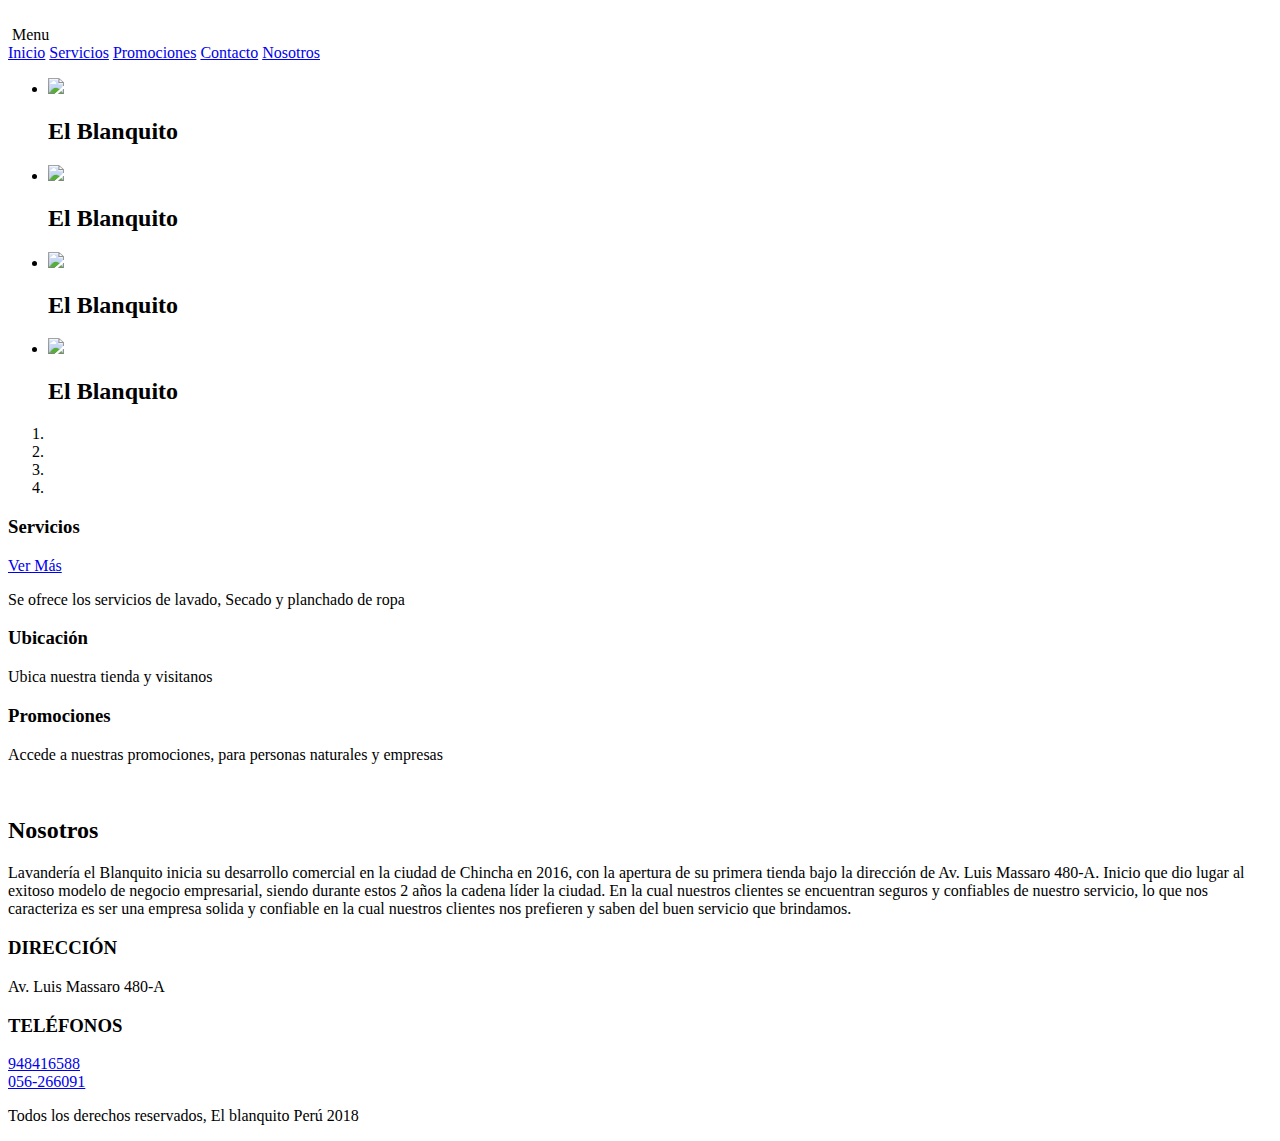
==== index.html @ 20037756 "Add files via upload" ====
<!DOCTYPE html>
<html lang="en">
<head>
    <meta charset="UTF-8">
    <meta name="viewport" content="width=device-width, initial-scale=1.0">
    <meta http-equiv="X-UA-Compatible" content="ie=edge">
    <title>El Blanquito</title>
    <link rel="stylesheet" href="css/app.css">
    <link rel="stylesheet" href="css/normalize.css">
    <link href="https://fonts.googleapis.com/css?family=Raleway:400,900" rel="stylesheet">
    <link href="https://fonts.googleapis.com/css?family=Open+Sans" rel="stylesheet">
    <link rel="stylesheet" href="css/font-awesome.min.css">
    <link rel="shortcut icon" type="img.ico" href="img/logo - copia1234.png"/>
</head>
<body>
    <div class="padre-contaner">
    <div class="container">
        <header>
        <div class="logos">
            <div class="logo">
                <img  src="img/logo.png" alt="" height="130">
            </div>
            <!--<div class="refran">
                <img id="img" src="img/refran.jpg" alt="">
            </div>-->
        </div>
        <div class="menu">
                <div class="menu-bar" >
                    <a href="" id="menu" class="fa fa-list-ul menu-barra" ></a>
                   <a href="index.html"  class="img-menu"><img  src="img/logo.png" alt="" height="50"></a> 
                    <span id="menuxd">Menu</span> 

                </div>
                <nav class="main" id="main">
                    <a href="index.html">Inicio</a>
                    <a href="servicios.html">Servicios</a>
                    <a href="promociones.html">Promociones</a>
                    <a href="contactos.html">Contacto</a>
                    <a href="nosotros.html">Nosotros</a>
                    

                    
                </nav>
        </div>
        </header>
        <section class="content-fluid">
            <div id="slide" class="row">
		
                <ul>
                    
                    <li>				
                        <img class="img" src="img/slide/slide01.jpg" width="" height="500">
                        <div class="textoSlide">
                            <h2>El Blanquito</h2>
                        </div>
                    </li>
        
                    <li>				
                        <img  class="img" src="img/slide/slide02.jpg" width="" height="500">
                        <div class="textoSlide">
                            <h2>El Blanquito</h2>
                        </div>
                    </li>
        
                    <li>				
                        <img class="img" src="img/slide/slide03.jpg" width="" height="500">
                        <div class="textoSlide">
                            <h2>El Blanquito</h2>
                            
                        </div>
                    </li>
        
                    <li>				
                        <img class="img" src="img/slide/slide04.jpg" width="" height="500">
                        <div class="textoSlide">
                            <h2>El Blanquito</h2>
                        </div>
                    </li>
        
                </ul>
        
                <ol id="paginacion">
                    
                    <li item="1"><span class="fa fa-circle"></span></li>
                    <li item="2"><span class="fa fa-circle"></span></li>
                    <li item="3"><span class="fa fa-circle"></span></li>
                    <li item="4"><span class="fa fa-circle"></span></li>
        
                </ol>
        
                <div class="flechas" id="retroceder"><span class="fa fa-chevron-left"></span></div>
                <div class="flechas" id="avanzar"><span class="fa fa-chevron-right"></span></div>
        
            </div>
            
        </section>
        <section class="contenido">
            <div class="contenido-hijo">
            <div class="servicios " id="service">
                    <div id="cajaxdd">
                    <a href="servicios.html" ><i id="icono" class="fa fa-tint"></i></a> 
                    <h3 id="subtitulo">Servicios</h3>
                    <a class="botoncito" href="servicios.html">Ver Más</a>
                    </div> 
                <p class="parrafoxd">Se ofrece los servicios de lavado, Secado y planchado de ropa</p>
            </div>
           
            <div class="ubicacion">
                <div>
                        <a href="ubicacion.html" ><i class="fa fa-map-marker"></i></a> 
                        <h3>Ubicación</h3>
                </div>
                
                    
                <p>Ubica nuestra tienda y visitanos</p>
            </div>
            <div class="promociones">
                    <div>
                    <a href="" ><i class="fa fa-star"></i></a> 
                    <h3>Promociones</h3> 
                    </div>
                    <p>Accede a nuestras promociones, para personas naturales y empresas</p>
            </div>
        </div>  
        </section>
        <section class="nosotros">
            <div class="image">
                <img src="img/image-1.jpg" alt="" >
            </div>
            <div class="texto1">
                <h2>Nosotros</h2>
                <p>Lavandería el Blanquito inicia su desarrollo comercial en la ciudad de Chincha en 2016, con la apertura de su primera tienda bajo la dirección de Av. Luis Massaro 480-A. Inicio que dio lugar al exitoso modelo de negocio empresarial, siendo durante estos 2 años la cadena líder la ciudad. En la cual nuestros clientes se encuentran seguros y confiables de nuestro servicio, lo que nos caracteriza es ser una empresa solida y confiable en la cual nuestros clientes nos prefieren y saben del buen servicio que brindamos.
                </p>
                <!-- <h3>¿Cuál es el secreto de nuestro éxito?</h3>
                <p>Ofrecerle un servicio cada vez más especializado y que se ajuste a las necesidades y estilo de vida cambiantes de nuestros clientes, así como realizar un trabajo continuo para asegurar un servicio de calidad, rápido y confiable.</p>-->
            </div>
        </section>
        <footer>
        <div class="contactosxd">
        <div class="direccion">
                <h3>DIRECCIÓN</h3>
                <i class="fa fa-map-marker"></i>
                <p>Av. Luis Massaro 480-A</p>
         </div>
         <div class="contacto-telefonico">
                <h3>TELÉFONOS</h3>
                <div class="cel">
                        <i class="fa fa-phone"></i>
                        <a href="tel:948416588">948416588</a>    
                </div>
                <div class="telefono">
                        <i class="fa fa-phone"></i>
                        <a href="tel:056-266091">056-266091</a> 
                </div>
        </div>
    </div> 
        <div class="footer-redes">
            <div class="texto">
                <p>Todos los derechos reservados, El blanquito Perú 2018</p>
            </div>
            <div class="redes">
                <a class="iconoxd" href="https://www.facebook.com/ElBlanquito123/" target="_blank"><i class="fa fa-facebook-f"></i></a>
            </div>
        </div>
            
        </footer>
    </div>
</div>
    <script src="js/app.js"></script>
</body>
</html>
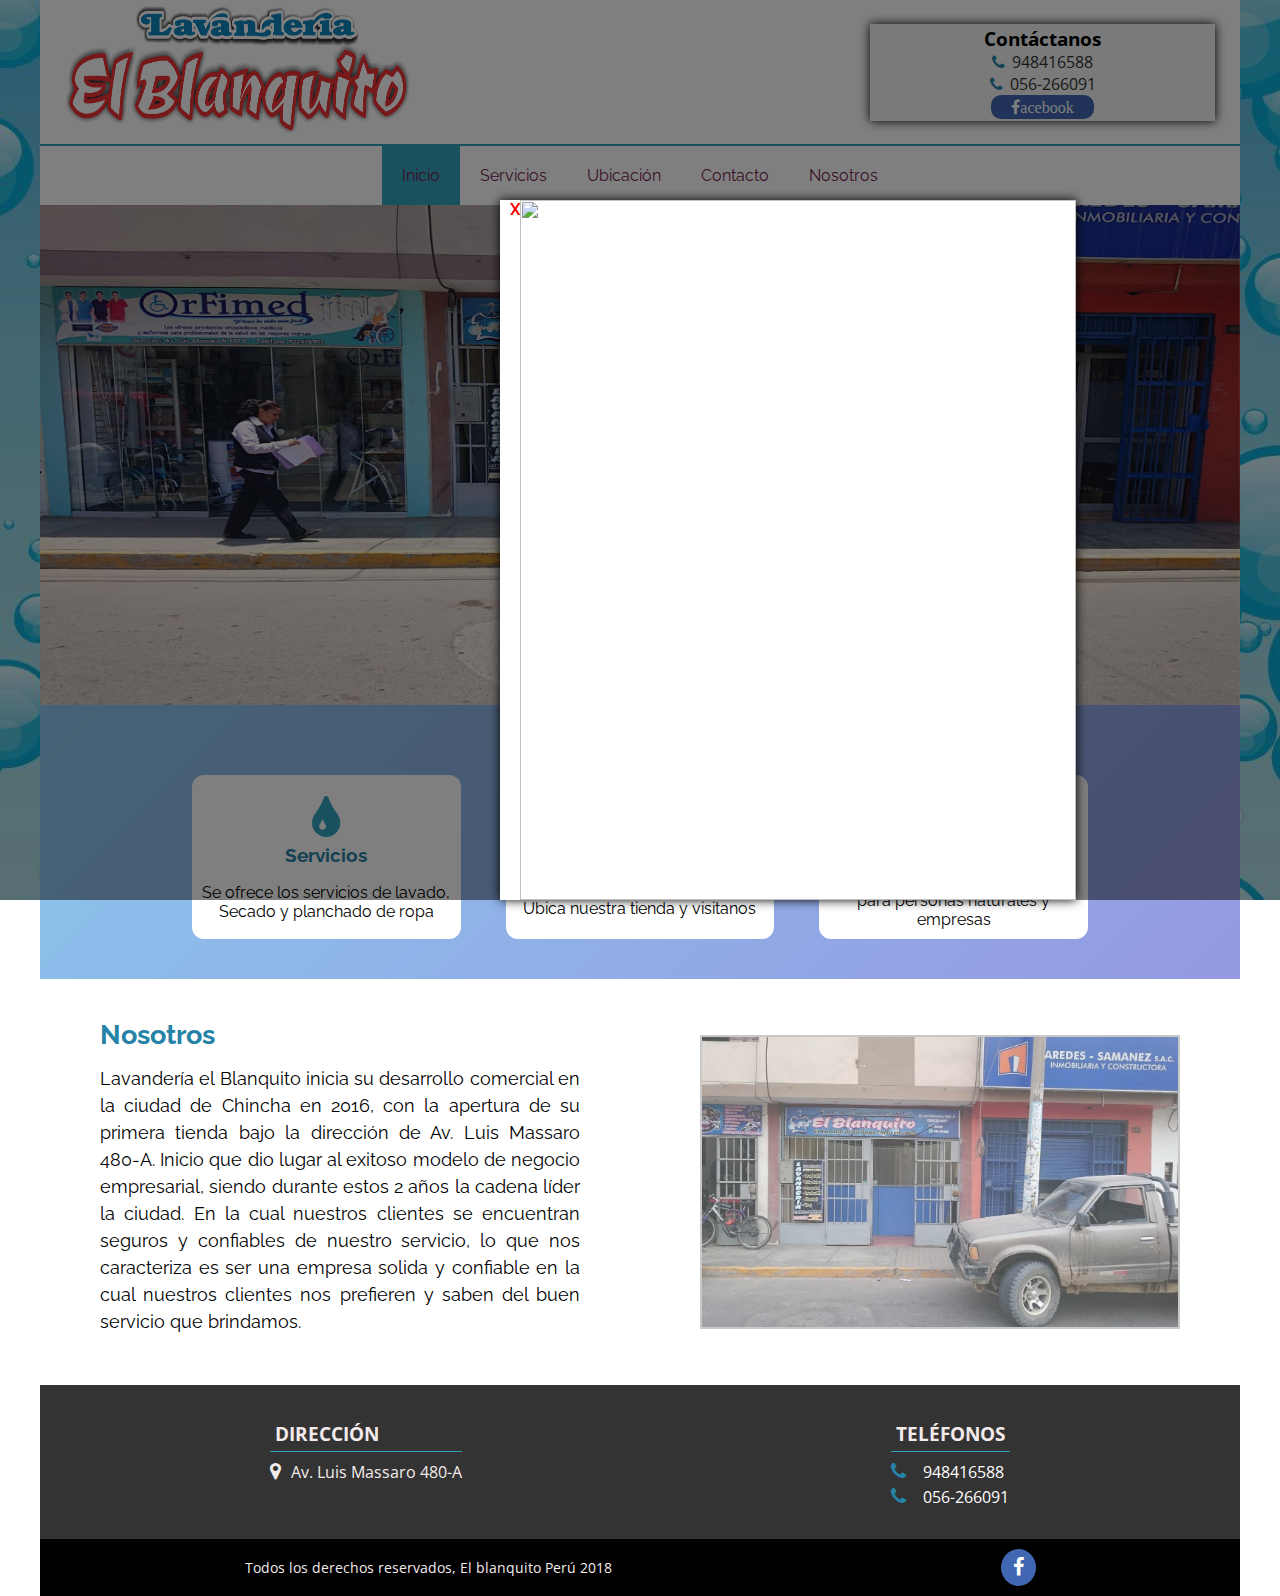
==== commit 9582e7bc: "Add files via upload" ====
--- a/index.html
+++ b/index.html
@@ -1,171 +1,18 @@
-<!DOCTYPE html>
+<!doctype html>
 <html lang="en">
 <head>
-    <meta charset="UTF-8">
-    <meta name="viewport" content="width=device-width, initial-scale=1.0">
-    <meta http-equiv="X-UA-Compatible" content="ie=edge">
-    <title>El Blanquito</title>
-    <link rel="stylesheet" href="css/app.css">
-    <link rel="stylesheet" href="css/normalize.css">
-    <link href="https://fonts.googleapis.com/css?family=Raleway:400,900" rel="stylesheet">
-    <link href="https://fonts.googleapis.com/css?family=Open+Sans" rel="stylesheet">
-    <link rel="stylesheet" href="css/font-awesome.min.css">
-    <link rel="shortcut icon" type="img.ico" href="img/logo - copia1234.png"/>
-</head>
+  <meta charset="utf-8">
+  <title>Elblanquito</title>
+  <base href="/">
+
+  <meta name="viewport" content="width=device-width, initial-scale=1">
+  <link href="https://fonts.googleapis.com/css?family=Raleway:400,900" rel="stylesheet">
+  <link href="https://fonts.googleapis.com/css?family=Open+Sans" rel="stylesheet">
+  <link rel="stylesheet" href="assets/icons/font-awesome.min.css">
+  
+  <link rel="icon" type="image/x-icon" href="assets/img/logo - copia1234.png">
+<link rel="stylesheet" href="styles.f949a4afb154da051ade.css"></head>
 <body>
-    <div class="padre-contaner">
-    <div class="container">
-        <header>
-        <div class="logos">
-            <div class="logo">
-                <img  src="img/logo.png" alt="" height="130">
-            </div>
-            <!--<div class="refran">
-                <img id="img" src="img/refran.jpg" alt="">
-            </div>-->
-        </div>
-        <div class="menu">
-                <div class="menu-bar" >
-                    <a href="" id="menu" class="fa fa-list-ul menu-barra" ></a>
-                   <a href="index.html"  class="img-menu"><img  src="img/logo.png" alt="" height="50"></a> 
-                    <span id="menuxd">Menu</span> 
-
-                </div>
-                <nav class="main" id="main">
-                    <a href="index.html">Inicio</a>
-                    <a href="servicios.html">Servicios</a>
-                    <a href="promociones.html">Promociones</a>
-                    <a href="contactos.html">Contacto</a>
-                    <a href="nosotros.html">Nosotros</a>
-                    
-
-                    
-                </nav>
-        </div>
-        </header>
-        <section class="content-fluid">
-            <div id="slide" class="row">
-		
-                <ul>
-                    
-                    <li>				
-                        <img class="img" src="img/slide/slide01.jpg" width="" height="500">
-                        <div class="textoSlide">
-                            <h2>El Blanquito</h2>
-                        </div>
-                    </li>
-        
-                    <li>				
-                        <img  class="img" src="img/slide/slide02.jpg" width="" height="500">
-                        <div class="textoSlide">
-                            <h2>El Blanquito</h2>
-                        </div>
-                    </li>
-        
-                    <li>				
-                        <img class="img" src="img/slide/slide03.jpg" width="" height="500">
-                        <div class="textoSlide">
-                            <h2>El Blanquito</h2>
-                            
-                        </div>
-                    </li>
-        
-                    <li>				
-                        <img class="img" src="img/slide/slide04.jpg" width="" height="500">
-                        <div class="textoSlide">
-                            <h2>El Blanquito</h2>
-                        </div>
-                    </li>
-        
-                </ul>
-        
-                <ol id="paginacion">
-                    
-                    <li item="1"><span class="fa fa-circle"></span></li>
-                    <li item="2"><span class="fa fa-circle"></span></li>
-                    <li item="3"><span class="fa fa-circle"></span></li>
-                    <li item="4"><span class="fa fa-circle"></span></li>
-        
-                </ol>
-        
-                <div class="flechas" id="retroceder"><span class="fa fa-chevron-left"></span></div>
-                <div class="flechas" id="avanzar"><span class="fa fa-chevron-right"></span></div>
-        
-            </div>
-            
-        </section>
-        <section class="contenido">
-            <div class="contenido-hijo">
-            <div class="servicios " id="service">
-                    <div id="cajaxdd">
-                    <a href="servicios.html" ><i id="icono" class="fa fa-tint"></i></a> 
-                    <h3 id="subtitulo">Servicios</h3>
-                    <a class="botoncito" href="servicios.html">Ver Más</a>
-                    </div> 
-                <p class="parrafoxd">Se ofrece los servicios de lavado, Secado y planchado de ropa</p>
-            </div>
-           
-            <div class="ubicacion">
-                <div>
-                        <a href="ubicacion.html" ><i class="fa fa-map-marker"></i></a> 
-                        <h3>Ubicación</h3>
-                </div>
-                
-                    
-                <p>Ubica nuestra tienda y visitanos</p>
-            </div>
-            <div class="promociones">
-                    <div>
-                    <a href="" ><i class="fa fa-star"></i></a> 
-                    <h3>Promociones</h3> 
-                    </div>
-                    <p>Accede a nuestras promociones, para personas naturales y empresas</p>
-            </div>
-        </div>  
-        </section>
-        <section class="nosotros">
-            <div class="image">
-                <img src="img/image-1.jpg" alt="" >
-            </div>
-            <div class="texto1">
-                <h2>Nosotros</h2>
-                <p>Lavandería el Blanquito inicia su desarrollo comercial en la ciudad de Chincha en 2016, con la apertura de su primera tienda bajo la dirección de Av. Luis Massaro 480-A. Inicio que dio lugar al exitoso modelo de negocio empresarial, siendo durante estos 2 años la cadena líder la ciudad. En la cual nuestros clientes se encuentran seguros y confiables de nuestro servicio, lo que nos caracteriza es ser una empresa solida y confiable en la cual nuestros clientes nos prefieren y saben del buen servicio que brindamos.
-                </p>
-                <!-- <h3>¿Cuál es el secreto de nuestro éxito?</h3>
-                <p>Ofrecerle un servicio cada vez más especializado y que se ajuste a las necesidades y estilo de vida cambiantes de nuestros clientes, así como realizar un trabajo continuo para asegurar un servicio de calidad, rápido y confiable.</p>-->
-            </div>
-        </section>
-        <footer>
-        <div class="contactosxd">
-        <div class="direccion">
-                <h3>DIRECCIÓN</h3>
-                <i class="fa fa-map-marker"></i>
-                <p>Av. Luis Massaro 480-A</p>
-         </div>
-         <div class="contacto-telefonico">
-                <h3>TELÉFONOS</h3>
-                <div class="cel">
-                        <i class="fa fa-phone"></i>
-                        <a href="tel:948416588">948416588</a>    
-                </div>
-                <div class="telefono">
-                        <i class="fa fa-phone"></i>
-                        <a href="tel:056-266091">056-266091</a> 
-                </div>
-        </div>
-    </div> 
-        <div class="footer-redes">
-            <div class="texto">
-                <p>Todos los derechos reservados, El blanquito Perú 2018</p>
-            </div>
-            <div class="redes">
-                <a class="iconoxd" href="https://www.facebook.com/ElBlanquito123/" target="_blank"><i class="fa fa-facebook-f"></i></a>
-            </div>
-        </div>
-            
-        </footer>
-    </div>
-</div>
-    <script src="js/app.js"></script>
-</body>
-</html>+  <app-root></app-root>
+<script type="text/javascript" src="runtime.ec2944dd8b20ec099bf3.js"></script><script type="text/javascript" src="polyfills.e254f6b9bf511460eb6d.js"></script><script type="text/javascript" src="scripts.b396f8b07bda75b928c2.js"></script><script type="text/javascript" src="main.43febd4dd98231db08b2.js"></script></body>
+</html>
--- a/styles.f949a4afb154da051ade.css
+++ b/styles.f949a4afb154da051ade.css
@@ -0,0 +1 @@
+.contenido-ubicacion{width:100%;font-family:'Open Sans',sans-serif;margin-bottom:20px}.contenido-ubicacion h2{text-align:center;text-decoration:underline;text-transform:uppercase;margin-bottom:16px;color:#2583a7}.contenido-ubicacion .datos-ubicacion{display:flex;flex-direction:row;justify-content:space-around}.mapa{width:100%;border-bottom:1px solid #32a4bd}.mapa iframe{width:100%}.form-padre{background:url(slide01.b7ae8e4cce851f686d19.jpg);width:100%}.contactos{width:100%;background:rgba(105,182,212,.2);border-bottom:1px solid #32a4bd;padding-top:10px}.contactos .contenido-contactos{width:100%;font-family:'Open Sans',sans-serif;margin:auto}.contactos .contenido-contactos h2{text-align:center;text-decoration:underline;text-transform:uppercase;margin-bottom:20px;margin-top:15px;color:#2583a7}.contactos .contenido-contactos .form{width:100%;margin:10px auto auto;background:rgba(0,0,0,.6);padding:20px}.contactos .contenido-contactos .form form{margin:20px auto auto;width:60%;display:flex;justify-content:space-between;flex-wrap:wrap}.contactos .contenido-contactos .form form input,.contactos .contenido-contactos .form form textarea{color:#333;border:2px solid red;display:inline-block;outline:0;padding:15px;border-radius:4px;background:#ece9e9}.contactos .contenido-contactos .form form input:focus,.contactos .contenido-contactos .form form textarea:focus{border:2px solid #3895ea;background:#fff}form input{width:49%;margin-bottom:5px}form textarea{width:100%;height:100px;min-width:100%;max-width:100%;min-height:300px;max-height:300px;margin-bottom:30px;margin-top:20px}.datos-contactos{width:80%;margin:auto;color:#2583a7}.datos-contactos p i{color:#2583a7;margin-right:5px}.deseas-contacto{width:80%;margin:5px auto;text-align:justify}form button{margin:auto auto 20px;background:#e9645b;color:#fff;border:none;border-radius:3px;padding:15px 40px;cursor:pointer}form button:hover{background:red}.padre-servicios{width:100%;font-family:'Open Sans',sans-serif}.padre-servicios .servicios-1{background:url(lavadosbg.4b284ba1b0585fc8505e.png);display:flex;flex-direction:column;padding:30px}.padre-servicios .servicios-1 .texto{color:#fff;background:rgba(0,0,0,.4);padding:15px}.padre-servicios .servicios-1 .texto h2{text-align:center;font-size:60px;visibility:hidden}.padre-servicios .servicios-1 .texto p{font-size:40px;text-align:center;font-weight:700;visibility:hidden}.padre-servicios .servicios-1 .iconos-servicios{width:70%;margin:100px auto auto;display:flex;justify-content:space-around}.icono-lavadora{background:#fff;padding:20px;border:8px solid #db7093;border-radius:20px;cursor:pointer}.icono-lavadora:hover{background:#ff0}.icono-planchado{background:#fff;padding:20px;border:8px solid #adff2f;border-radius:20px;cursor:pointer}.icono-planchado:hover{background:#ff0}.ropa{background:#fff;padding:20px;border:8px solid orange;border-radius:20px;cursor:pointer}.ropa:hover{background:#ff0}@media screen and (max-width:800px){.icono-lavadora{padding:10px}.icono-lavadora img{width:50px;height:50px}.icono-planchado{padding:10px}.icono-planchado img{width:50px;height:50px}.ropa{padding:10px}.ropa img{width:50px;height:50px}}.contenido-nosotross{width:100%;font-family:'Open Sans',sans-serif;margin-bottom:20px}.contenido-nosotross h2{text-align:center;text-decoration:underline;text-transform:uppercase;margin-bottom:16px;color:#2583a7}@-webkit-keyframes animacionxd{0%{opacity:0}50%{opacity:.4}75%{opacity:.8}100%{opacity:1}}@keyframes animacionxd{0%{opacity:0}50%{opacity:.4}75%{opacity:.8}100%{opacity:1}}@-webkit-keyframes animacionxd1{0%{opacity:0}50%{opacity:.4}75%{opacity:.8}100%{opacity:1}}@keyframes animacionxd1{0%{opacity:0}50%{opacity:.4}75%{opacity:.8}100%{opacity:1}}@-webkit-keyframes animacionxd2{0%{opacity:0}50%{opacity:.4}75%{opacity:.8}100%{opacity:1}}@keyframes animacionxd2{0%{opacity:0}50%{opacity:.4}75%{opacity:.8}100%{opacity:1}}*{box-sizing:border-box;margin:0;padding:0}body{font-family:Raleway;width:100%}.active{background:#32a4bd}.padre-contaner{width:100%;background:url(background.eb3e205d0ed0ad375d52.png) 0 0/cover fixed}.container{width:100%;max-width:1200px;margin:auto;background:#fff}.container header{width:100%}.logos{width:100%;padding:0 25px;display:flex;justify-content:space-between;align-items:center}.logos .logo{width:30%;margin:5px 0}.logos .logo img{width:100%;border-radius:8px}.datos-logo{width:30%;padding:2px 10px;margin:3px 0;box-shadow:0 0 10px #000;background:rgba(200,200,200,.2);font-family:'Open Sans',sans-serif;text-align:center}.cel a,.telefono a{text-decoration:none;color:#333}.cel i,.telefono i{color:#2583a7;margin-right:7px}.redes-data a{text-align:center;display:inline-block;border-radius:10px;padding:1px 20px;color:#fff;background:#4267b2}.menu{background:#fff;width:100%;border-top:2px solid #32a4bd}.menu nav{width:80%;margin:auto;justify-content:center;display:flex}.menu nav a{text-decoration:none;color:#741d51;display:inline-block;padding:20px}.menu nav a:hover{color:#fff;font-weight:400;background:#32a4bd;border-radius:5px}.content-fluid{width:100%;max-height:500px}.alto{height:500px!important}.contenido{width:100%;background-color:#8bc6ec;background-image:linear-gradient(135deg,#8bc6ec 0,#9599e2 100%);padding:40px}.contenido .ubicacion{width:30%;background:#fff;margin-top:30px;border-radius:12px;padding:5px;text-align:center;display:flex;flex-direction:column;justify-content:space-around}.contenido .ubicacion h3{color:#2583a7}.contenido .ubicacion a i{transition:all ease .3s;color:red;font-size:50px}.contenido .ubicacion a i:hover{font-size:70px;-webkit-animation-name:animacionxd;animation-name:animacionxd;-webkit-animation-duration:1s;animation-duration:1s}.contenido .servicios{width:30%;margin-top:30px;background:#fff;border-radius:12px;padding:10px;text-align:center;display:flex;flex-direction:column;justify-content:space-around}.contenido .servicios .botoncito{padding:10px;background:#4545a7;color:#fff;text-decoration:none;display:none}.contenido .servicios h3{color:#2583a7}.contenido .servicios a i{transition:all ease .3s;color:#32a4bd;font-size:50px}.contenido .servicios a i:hover .servicios1{display:block}.contenido .promociones{width:30%;margin-top:30px;background:#fff;border-radius:12px;padding:10px;text-align:center}.contenido .promociones h3{color:#2583a7;margin-bottom:10px}.contenido .promociones a i{transition:all ease .3s;margin-bottom:5px;color:#d8d814;font-size:50px}.contenido .promociones a i:hover{font-size:70px;-webkit-animation-name:animacionxd;animation-name:animacionxd;-webkit-animation-duration:1s;animation-duration:1s}.contenido-hijo{width:80%;margin:auto;display:flex;justify-content:space-between}.nosotros{width:100%;display:flex;flex-direction:row;justify-content:space-around;padding:40px 0}.nosotros .image{width:40%;order:2;display:flex;flex-direction:column;align-content:center;justify-content:center}.nosotros .image img{border:2px solid rgba(0,0,0,.3);opacity:.7;width:100%}.nosotros .image img:hover{opacity:1;border:2px solid #000}.nosotros .texto1{width:40%;order:1;font-size:18px;text-align:justify}.nosotros .texto1 h2{margin-bottom:15px;color:#2583a7}.nosotros .texto1 p{line-height:27px;margin-bottom:10px}.nosotros .texto1 h3{margin-bottom:15px;color:#2583a7}footer{width:100%;color:#f3ebeb;background:#333;display:flex;flex-direction:column;font-family:'Open Sans',sans-serif}footer .contactosxd{padding:15px;display:flex;flex-direction:row;justify-content:space-around;margin:1em 0}footer .contactosxd .direccion h3{padding:5px;border-bottom:.1px solid #32a4bd}footer .contactosxd .direccion i{margin-top:.5em;font-size:1.2em}footer .contactosxd .direccion p{display:inline;margin-left:10px}footer .contactosxd .contacto-telefonico h3{padding:5px;border-bottom:.1px solid #32a4bd}footer .contactosxd .contacto-telefonico .cel i{margin-top:.5em;margin-bottom:5px;font-size:1.2em}footer .contactosxd .contacto-telefonico .cel a{text-decoration:none;color:#fff;margin-left:10px}footer .contactosxd .contacto-telefonico .telefono i{font-size:1.2em}footer .contactosxd .contacto-telefonico .telefono a{text-decoration:none;color:#fff;margin-left:10px}footer .footer-redes{width:100%;display:flex;justify-content:space-around;align-content:center;align-items:center;background:#000;padding:10px;font-size:14px}footer .footer-redes .redes{padding:8px 12px;border-radius:50%;background:#4267b2}footer .footer-redes .redes:hover{background:#333;cursor:pointer}footer .footer-redes .redes i{color:#fff;font-size:20px}.menu-bar{display:none}@media screen and (max-width:800px){form{width:70%}form input{width:100%;margin-top:5px}form textarea{width:100%;height:100px;min-width:100%;max-width:100%;min-height:200px;max-height:200px;margin-top:10px}footer .contactosxd{display:flex;flex-direction:column;padding:20px}footer .contactosxd .telefono{margin-top:20px}#slide ul li img{height:400px}#slide .flechas{font-size:1em}.menu-bar{display:block;background:#fff;display:flex;justify-content:space-between;border-bottom:1.5px solid #32a4bd;width:100%;top:0}.menu-bar .menu-barra{text-decoration:none;color:#333;padding:20px;order:1}.menu-bar span{padding:20px;order:3;font-weight:700;cursor:pointer}.menu-bar .img-menu{order:2;padding:10px}.container,.container header,.container header .menu{width:100%}.container header .menu nav{width:100%;flex-direction:column;justify-content:flex-start;margin:0;background:#fff;left:-100%;z-index:2;position:absolute}.container header .menu nav a{display:block;border-bottom:1px solid rgba(1,1,1,.5)}.container header .menu nav a:hover{text-decoration:underline}.logos{display:none;width:100%;margin:auto}.logos .logo{width:90%;margin:auto}.logos .logo .main{width:100%}.mostrar{left:0}.contenido-hijo{width:100%;display:flex;flex-direction:column;justify-content:center;align-items:center}.contenido-hijo .promociones{box-shadow:1px 1px 1px #000;width:95%;display:flex;flex-direction:row;justify-content:space-between;align-content:center;align-items:center;padding:10px}.contenido-hijo .servicios{box-shadow:1px 1px 1px #000;width:95%;display:flex;flex-direction:row;justify-content:space-around;align-content:center;align-items:center;padding:20px}.contenido-hijo .servicios i{color:#32a4bd}.contenido-hijo .servicios i:hover{font-size:70px;-webkit-animation-name:animacionxd;animation-name:animacionxd;-webkit-animation-duration:1s;animation-duration:1s}.contenido-hijo .ubicacion{box-shadow:1px 1px 1px #000;width:95%;padding:20px;display:flex;flex-direction:row;justify-content:space-between;align-items:center}.nosotros{width:95%;flex-direction:column;justify-content:center;margin:auto}.nosotros .image{width:100%}.nosotros .texto1{width:100%;margin-bottom:20px;text-align:justify}}.servicios1{width:30%;margin-top:30px;border-radius:12px;background:#fff;padding:10px;text-align:center;display:flex;flex-direction:column;justify-content:space-around}.servicios1 div{display:inline-block;padding:5px;background:rgba(56,146,168,.1);border-radius:60%;overflow:hidden}.servicios1 h3{color:#2583a7}.servicios1 a i{transition:all ease .3s;color:#32a4bd;font-size:130px!important}.servicios1 .botoncito{padding:5px 15px;background:red;color:#fff;display:inline-block;text-decoration:none}.servicios1 p{display:none}@media screen and (max-width:371px){.padre-contaner,.padre-contaner .container{width:101%}}.producto-admin{background:rgba(0,0,0,.5);position:fixed;width:100%;height:100%;z-index:2}.modal{width:45%;background:#fff;box-shadow:0 0 10px #000;z-index:2;position:absolute;margin:200px 500px;display:flex}.modal a{cursor:pointer;color:red;margin-left:10px}.prod-titulo{background:#343a40;display:flex;justify-content:space-around;padding-left:10px;padding-right:10px;color:#fff;width:100%;margin-bottom:20px;align-items:center}.prod-titulo h1{color:#fff;text-align:center}.prod-titulo a{text-decoration:none;color:#fff}.prod-titulo a:hover{color:red;cursor:pointer}#menu{cursor:pointer}@media screen and (max-width:901px){.modal{width:90%;margin:100px 8px}}.owl-carousel,.owl-carousel .owl-item{-webkit-tap-highlight-color:transparent;position:relative}.owl-carousel{display:none;width:100%;z-index:1}.owl-carousel .owl-stage{position:relative;touch-action:manipulation;-moz-backface-visibility:hidden}.owl-carousel .owl-stage:after{content:".";display:block;clear:both;visibility:hidden;line-height:0;height:0}.owl-carousel .owl-stage-outer{position:relative;overflow:hidden;-webkit-transform:translate3d(0,0,0)}.owl-carousel .owl-item,.owl-carousel .owl-wrapper{-webkit-backface-visibility:hidden;-moz-backface-visibility:hidden;-ms-backface-visibility:hidden;-webkit-transform:translate3d(0,0,0);-moz-transform:translate3d(0,0,0);-ms-transform:translate3d(0,0,0)}.owl-carousel .owl-item{min-height:1px;float:left;-webkit-backface-visibility:hidden;-webkit-touch-callout:none}.owl-carousel .owl-item img{display:block;width:100%}.owl-carousel .owl-dots.disabled,.owl-carousel .owl-nav.disabled{display:none}.no-js .owl-carousel,.owl-carousel.owl-loaded{display:block}.owl-carousel .owl-dot,.owl-carousel .owl-nav .owl-next,.owl-carousel .owl-nav .owl-prev{cursor:pointer;-webkit-user-select:none;-moz-user-select:none;-ms-user-select:none;user-select:none}.owl-carousel .owl-nav button.owl-next,.owl-carousel .owl-nav button.owl-prev,.owl-carousel button.owl-dot{background:0 0;color:inherit;border:none;padding:0!important;font:inherit}.owl-carousel.owl-loading{opacity:0;display:block}.owl-carousel.owl-hidden{opacity:0}.owl-carousel.owl-refresh .owl-item{visibility:hidden}.owl-carousel.owl-drag .owl-item{touch-action:pan-y;-webkit-user-select:none;-moz-user-select:none;-ms-user-select:none;user-select:none}.owl-carousel.owl-grab{cursor:move;cursor:-webkit-grab;cursor:grab}.owl-carousel.owl-rtl{direction:rtl}.owl-carousel.owl-rtl .owl-item{float:right}.owl-carousel .animated{-webkit-animation-duration:1s;animation-duration:1s;-webkit-animation-fill-mode:both;animation-fill-mode:both}.owl-carousel .owl-animated-in{z-index:0}.owl-carousel .owl-animated-out{z-index:1}.owl-carousel .fadeOut{-webkit-animation-name:fadeOut;animation-name:fadeOut}@-webkit-keyframes fadeOut{0%{opacity:1}100%{opacity:0}}@keyframes fadeOut{0%{opacity:1}100%{opacity:0}}.owl-height{transition:height .5s ease-in-out}.owl-carousel .owl-item .owl-lazy{opacity:0;transition:opacity .4s ease}.owl-carousel .owl-item .owl-lazy:not([src]),.owl-carousel .owl-item .owl-lazy[src^=""]{max-height:0}.owl-carousel .owl-item img.owl-lazy{-webkit-transform-style:preserve-3d;transform-style:preserve-3d}.owl-carousel .owl-video-wrapper{position:relative;height:100%;background:#000}.owl-carousel .owl-video-play-icon{position:absolute;height:80px;width:80px;left:50%;top:50%;margin-left:-40px;margin-top:-40px;background:url(owl.video.play.4a37f8008959c75f619b.png) no-repeat;cursor:pointer;z-index:1;-webkit-backface-visibility:hidden;transition:-webkit-transform .1s ease;transition:transform .1s ease;transition:transform .1s ease,-webkit-transform .1s ease}.owl-carousel .owl-video-play-icon:hover{-webkit-transform:scale(1.3,1.3);transform:scale(1.3,1.3)}.owl-carousel .owl-video-playing .owl-video-play-icon,.owl-carousel .owl-video-playing .owl-video-tn{display:none}.owl-carousel .owl-video-tn{opacity:0;height:100%;background-position:center center;background-repeat:no-repeat;background-size:contain;transition:opacity .4s ease}.owl-carousel .owl-video-frame{position:relative;z-index:1;height:100%;width:100%}.owl-theme .owl-dots,.owl-theme .owl-nav{text-align:center;-webkit-tap-highlight-color:transparent}.owl-theme .owl-nav{margin-top:10px}.owl-theme .owl-nav [class*=owl-]{color:#fff;font-size:14px;margin:5px;padding:4px 7px;background:#d6d6d6;display:inline-block;cursor:pointer;border-radius:3px}.owl-theme .owl-nav [class*=owl-]:hover{background:#869791;color:#fff;text-decoration:none}.owl-theme .owl-nav .disabled{opacity:.5;cursor:default}.owl-theme .owl-nav.disabled+.owl-dots{margin-top:10px}.owl-theme .owl-dots .owl-dot{display:inline-block;zoom:1}.owl-theme .owl-dots .owl-dot span{width:10px;height:10px;margin:5px 7px;background:#d6d6d6;display:block;-webkit-backface-visibility:visible;transition:opacity .2s ease;border-radius:30px}.owl-theme .owl-dots .owl-dot.active span,.owl-theme .owl-dots .owl-dot:hover span{background:#869791}